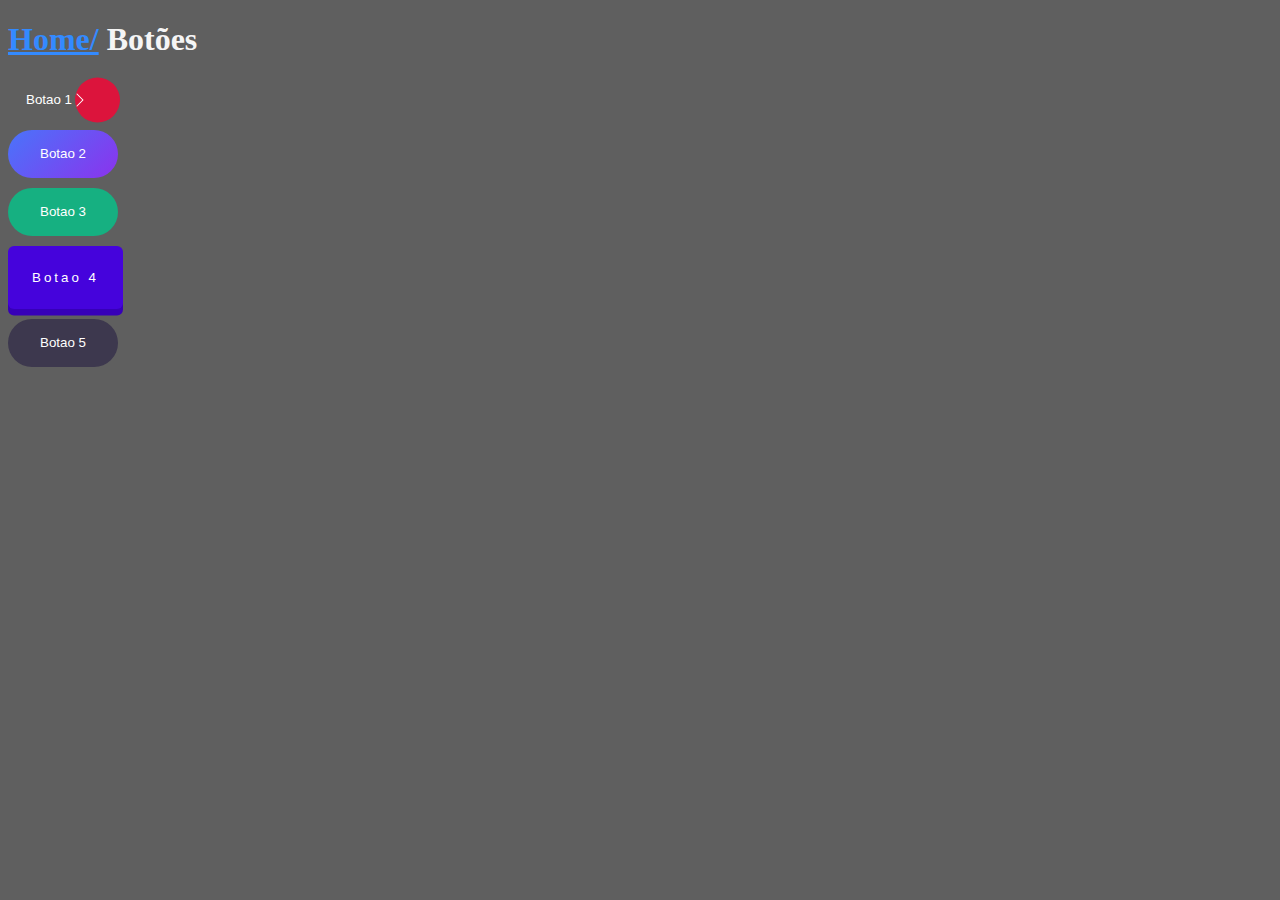
==== buttons.html @ 280efe90 "Primeiro commit" ====
<!DOCTYPE html>
<html>
    <head>
        <title>Buttons</title>
        <link rel="stylesheet" href="styles.css"/>
    </head>
    <body>
        <h1><a href="index.html">Home/</a> Botões</h1>
        <div class="container">
            <button class="btn1">
                Botao 1 
                <svg xmlns="http://www.w3.org/2000/svg" width="16" height="16" fill="currentColor" class="bi bi-chevron-right" viewBox="0 0 16 16">
                    <path fill-rule="evenodd" d="M4.646 1.646a.5.5 0 0 1 .708 0l6 6a.5.5 0 0 1 0 .708l-6 6a.5.5 0 0 1-.708-.708L10.293 8 4.646 2.354a.5.5 0 0 1 0-.708z"/>
                </svg>
            </button>
            <div class="space"></div>
            <button class="btn2">
                Botao 2
            </button>
            <div class="space"></div>
            <button class="btn3">
                Botao 3
            </button>
            <div class="space"></div>
            <button class="btn4">
                Botao 4
            </button>
            <div class="space"></div>
            <button class="btn5">
                <span class="btn5-content">Botao 5</span>
            </button>
        </div>
    </body>
</html>
---- styles.css ----
body{
    color: #f5f5f5;
    background-color: #5f5f5f;
}

a {
    color: #338aff;
}

.space {
    margin-top: 10px;
    margin-bottom: 10px;
}

.btn1 {
    cursor: pointer;
    display: flex;
    align-items: center;
    color: #FFF;
    background: none;
    border: none;
    padding: 12px 18px;
    position: relative;
}

.btn1:before {
    content: "";
    position: absolute;
    top: 50%;
    transform: translateY(-50%) translateX(calc(100% + 4px));
    width: 45px;
    height: 45px;
    background: #dc143c;
    border-radius: 50px;
    transition: transform .25s .25s cubic-bezier (0, 0, .5, 2);
    z-index: -1;
}

.btn1:hover::before {
    width: 100%;
    transform: translateY(-50%) translateX(-18px);
    transition: transform .25s cubic-bezier(0, 0, .5, 2);
}

.btn1 i {
    margin-left: 5px;
    transition: transform .25s .4s cubic-bezier(0, 0, .5, 2);
}

.btn1:hover i {
    transform: translateX(3px);
}

.btn2 {
    cursor: pointer;
    height: 3rem;
    padding: 0 2rem;
    border-radius: 1.5rem;
    background: linear-gradient(-45deg, #9925ea, #338aff, #9925ea);
    background-size: 400%;
    background-position: 90% 0;
    color: #FFF;
    transition: background 0.8s;
    border: 0;
}

.btn2:hover {
    background-position: 185% 50%;
}

.btn3 {
    cursor: pointer;
    position: relative;
    height: 3rem;
    padding: 0 2rem;
    border-radius: 1.5rem;
    background: #16b081;
    color: #fff;
    transition: all .3s;
    border: 0;
}

.btn3:hover {
    background: transparent;
    letter-spacing: 2px;
}

.btn3::before {top: 0;}

.btn3::after {bottom: 0;}

.btn3:hover::before, .btn3:hover::after {
    transform: scaleX(1);
}

.btn3::before, .btn3::after {
    content: "";
    position: absolute;
    left: 0;
    transform: scaleX(0);
    width: 100%;
    height: 0.5px;
    background: white;
    transition: all .3s;
}

.btn4 {
    cursor: pointer;
    height: 3.rem;
    padding: 1.5rem 1.5rem;
    border-radius: 0.375rem;
    background: #4503dc;
    color: #fff;
    box-shadow: 0 0.4rem 0 0 #3700b8;
    letter-spacing: 3px;
    transition: all .3s;
    border: 0;
}

.btn4:active {
    transform: translateY(0.3rem);
    box-shadow: 0 0.2rem 0 0 #3700b8;
}

.btn5 {
    position: relative;
    overflow: hidden;
    height: 3rem;
    padding: 0 2rem;
    border-radius: 1.5rem;
    background: #3d384e;
    background-size: 400%;
    color: #fff;
    border: 0;
}

.btn5:hover::before {
    transform: scaleX(1);
}

.btn5-content {
    position: relative;
    z-index: 1;
}

.btn5::before {
    content: "";
    position: absolute;
    top: 0;
    left: 0;
    transform: scaleX(0);
    transform-origin: 0 50%;
    width: 100%;
    height: inherit;
    border-radius: inherit;
    background: linear-gradient(
        83.2deg,
        rgba(150, 93, 233, 1) 10.8%,
        rgba(99, 88, 238, 1) 94.3%
    );
    transition: all 0.475s;
}
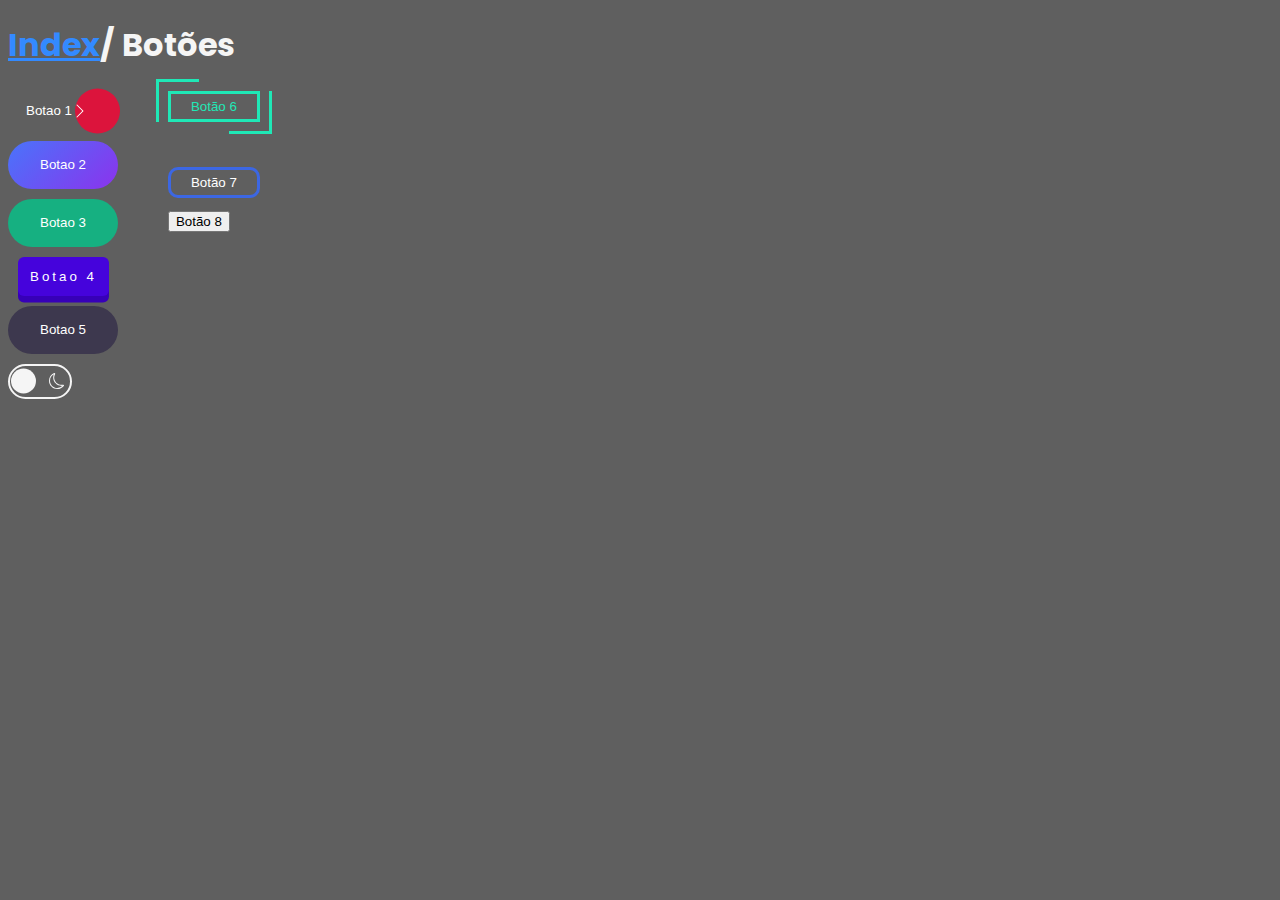
==== commit 3c01a27b: "Segundo commit" ====
--- a/buttons.html
+++ b/buttons.html
@@ -5,30 +5,51 @@
         <link rel="stylesheet" href="styles.css"/>
     </head>
     <body>
-        <h1><a href="index.html">Home/</a> Botões</h1>
+        <h1><a href="index.html">Index</a>/ Botões</h1>
         <div class="container">
-            <button class="btn1">
-                Botao 1 
-                <svg xmlns="http://www.w3.org/2000/svg" width="16" height="16" fill="currentColor" class="bi bi-chevron-right" viewBox="0 0 16 16">
-                    <path fill-rule="evenodd" d="M4.646 1.646a.5.5 0 0 1 .708 0l6 6a.5.5 0 0 1 0 .708l-6 6a.5.5 0 0 1-.708-.708L10.293 8 4.646 2.354a.5.5 0 0 1 0-.708z"/>
-                </svg>
-            </button>
-            <div class="space"></div>
-            <button class="btn2">
-                Botao 2
-            </button>
-            <div class="space"></div>
-            <button class="btn3">
-                Botao 3
-            </button>
-            <div class="space"></div>
-            <button class="btn4">
-                Botao 4
-            </button>
-            <div class="space"></div>
-            <button class="btn5">
-                <span class="btn5-content">Botao 5</span>
-            </button>
+            <div class="coluna">
+                <button class="btn1">
+                    Botao 1 
+                    <svg xmlns="http://www.w3.org/2000/svg" width="16" height="16" fill="currentColor" class="bi bi-chevron-right" viewBox="0 0 16 16">
+                        <path fill-rule="evenodd" d="M4.646 1.646a.5.5 0 0 1 .708 0l6 6a.5.5 0 0 1 0 .708l-6 6a.5.5 0 0 1-.708-.708L10.293 8 4.646 2.354a.5.5 0 0 1 0-.708z"/>
+                    </svg>
+                </button>
+                <div class="space"></div>
+                <button class="btn2">
+                    Botao 2
+                </button>
+                <div class="space"></div>
+                <button class="btn3">
+                    Botao 3
+                </button>
+                <div class="space"></div>
+                <button class="btn4">
+                    Botao 4
+                </button>
+                <div class="space"></div>
+                <button class="btn5">
+                    <span class="btn5-content">Botao 5</span>
+                </button>
+                <div class="space"></div>
+                <label for="checkbox" class="toggler">
+                    <input type="checkbox" id="checkbox"/>
+                    <span class="ball"></span>
+                    <svg xmlns="http://www.w3.org/2000/svg" width="16" height="16" fill="currentColor" class="bi bi-brightness-high sun" viewBox="0 0 16 16">
+                        <path d="M8 11a3 3 0 1 1 0-6 3 3 0 0 1 0 6zm0 1a4 4 0 1 0 0-8 4 4 0 0 0 0 8zM8 0a.5.5 0 0 1 .5.5v2a.5.5 0 0 1-1 0v-2A.5.5 0 0 1 8 0zm0 13a.5.5 0 0 1 .5.5v2a.5.5 0 0 1-1 0v-2A.5.5 0 0 1 8 13zm8-5a.5.5 0 0 1-.5.5h-2a.5.5 0 0 1 0-1h2a.5.5 0 0 1 .5.5zM3 8a.5.5 0 0 1-.5.5h-2a.5.5 0 0 1 0-1h2A.5.5 0 0 1 3 8zm10.657-5.657a.5.5 0 0 1 0 .707l-1.414 1.415a.5.5 0 1 1-.707-.708l1.414-1.414a.5.5 0 0 1 .707 0zm-9.193 9.193a.5.5 0 0 1 0 .707L3.05 13.657a.5.5 0 0 1-.707-.707l1.414-1.414a.5.5 0 0 1 .707 0zm9.193 2.121a.5.5 0 0 1-.707 0l-1.414-1.414a.5.5 0 0 1 .707-.707l1.414 1.414a.5.5 0 0 1 0 .707zM4.464 4.465a.5.5 0 0 1-.707 0L2.343 3.05a.5.5 0 1 1 .707-.707l1.414 1.414a.5.5 0 0 1 0 .708z"/>
+                    </svg>
+                    <svg xmlns="http://www.w3.org/2000/svg" width="16" height="16" fill="currentColor" class="bi bi-moon moon" viewBox="0 0 16 16">
+                        <path d="M6 .278a.768.768 0 0 1 .08.858 7.208 7.208 0 0 0-.878 3.46c0 4.021 3.278 7.277 7.318 7.277.527 0 1.04-.055 1.533-.16a.787.787 0 0 1 .81.316.733.733 0 0 1-.031.893A8.349 8.349 0 0 1 8.344 16C3.734 16 0 12.286 0 7.71 0 4.266 2.114 1.312 5.124.06A.752.752 0 0 1 6 .278zM4.858 1.311A7.269 7.269 0 0 0 1.025 7.71c0 4.02 3.279 7.276 7.319 7.276a7.316 7.316 0 0 0 5.205-2.162c-.337.042-.68.063-1.029.063-4.61 0-8.343-3.714-8.343-8.29 0-1.167.242-2.278.681-3.286z"/>
+                    </svg>
+                </label>
+            </div>
+            <div>
+                <button class="btn6">Botão 6</button>
+                <div class="space">.</div>
+                <div class="space"></div>
+                <button class="btn7">Botão 7</button>
+                <div class="space"></div>
+                <button class="btn8">Botão 8</button>
+            </div>
         </div>
     </body>
 </html>--- a/styles.css
+++ b/styles.css
@@ -1,3 +1,9 @@
+@import url('https://fonts.googleapis.com/css2?family=Poppins:wght@100;200;300;400;500;600;700&display=swap');
+
+html {
+    font-family: 'Poppins', sans-serif;
+}
+
 body{
     color: #f5f5f5;
     background-color: #5f5f5f;
@@ -10,6 +16,23 @@
 .space {
     margin-top: 10px;
     margin-bottom: 10px;
+    color: #5f5f5f;
+}
+
+.container{
+    display: flex;
+}
+
+.coluna{
+    margin-right: 50px;
+}
+
+@keyframes pulsate {
+    0% {
+        box-shadow: 
+        0 0 25px #5ddcff,
+        0 0 50px #4e00c2;
+    }
 }
 
 .btn1 {
@@ -105,9 +128,10 @@
 }
 
 .btn4 {
+    margin-left: 10px;
     cursor: pointer;
     height: 3.rem;
-    padding: 1.5rem 1.5rem;
+    padding: .75rem .75rem;
     border-radius: 0.375rem;
     background: #4503dc;
     color: #fff;
@@ -124,6 +148,7 @@
 
 .btn5 {
     position: relative;
+    cursor: pointer;
     overflow: hidden;
     height: 3rem;
     padding: 0 2rem;
@@ -161,3 +186,92 @@
     transition: all 0.475s;
 }
 
+#checkbox {
+    display: none;
+}
+
+#checkbox:checked + .ball {
+    transform: translate(29px, -50%);
+}
+
+.toggler {
+    display: block;
+    width: 60px;
+    height: 31px;
+    border: 2px solid #f5f5f5;
+    border-radius: 30px;
+    position: relative;
+    cursor: pointer;
+}
+
+.ball, .sun, .moon {
+    position: absolute;
+    top: 50%;
+    transform: translateY(-50%);    
+}
+.ball {
+    display: inline-block;
+    width: 25px;
+    height: 25px;
+    background-color: #f5f5f5;
+    border-radius: 50%;
+    left: 1px;
+    z-index: 10;
+    transition: transform .5s ease-in-out;
+}
+
+.sun {
+    left: 5px;
+}
+
+.moon {
+    right: 5px;
+}
+
+.btn6 {
+    text-decoration: none;
+    color: #1fe8b6;
+    padding: 5px 20px;
+    border: 3px solid #1fe8b6;
+    position: relative;
+    background-color: transparent;
+}
+
+.btn6::before, .btn6::after{
+    content: "";
+    position: absolute;
+    width: 40px;
+    height: 40px;
+    border: inherit;
+    transition: all .5s;
+}
+
+.btn6::before {
+    top: -15px;
+    left: -15px;
+    border-width: 3px 0 0 3px;
+}
+
+.btn6::after {
+    bottom: -15px;
+    right: -15px;
+    border-width: 0 3px 3px 0;
+}
+
+.btn6:hover::before, .btn6:hover::after {
+    width: calc(100% + 27px);
+    height: calc(100% + 27px);
+}
+
+.btn7 {
+    display: inline-block;
+    color: #FFF;
+    padding: 5px 20px;
+    border: 3px solid #3c67e3;
+    border-radius: 10px;
+    background-color: transparent;
+}
+
+.btn7:hover {
+    animation: pulsate 1.2s ease-in-out;
+}